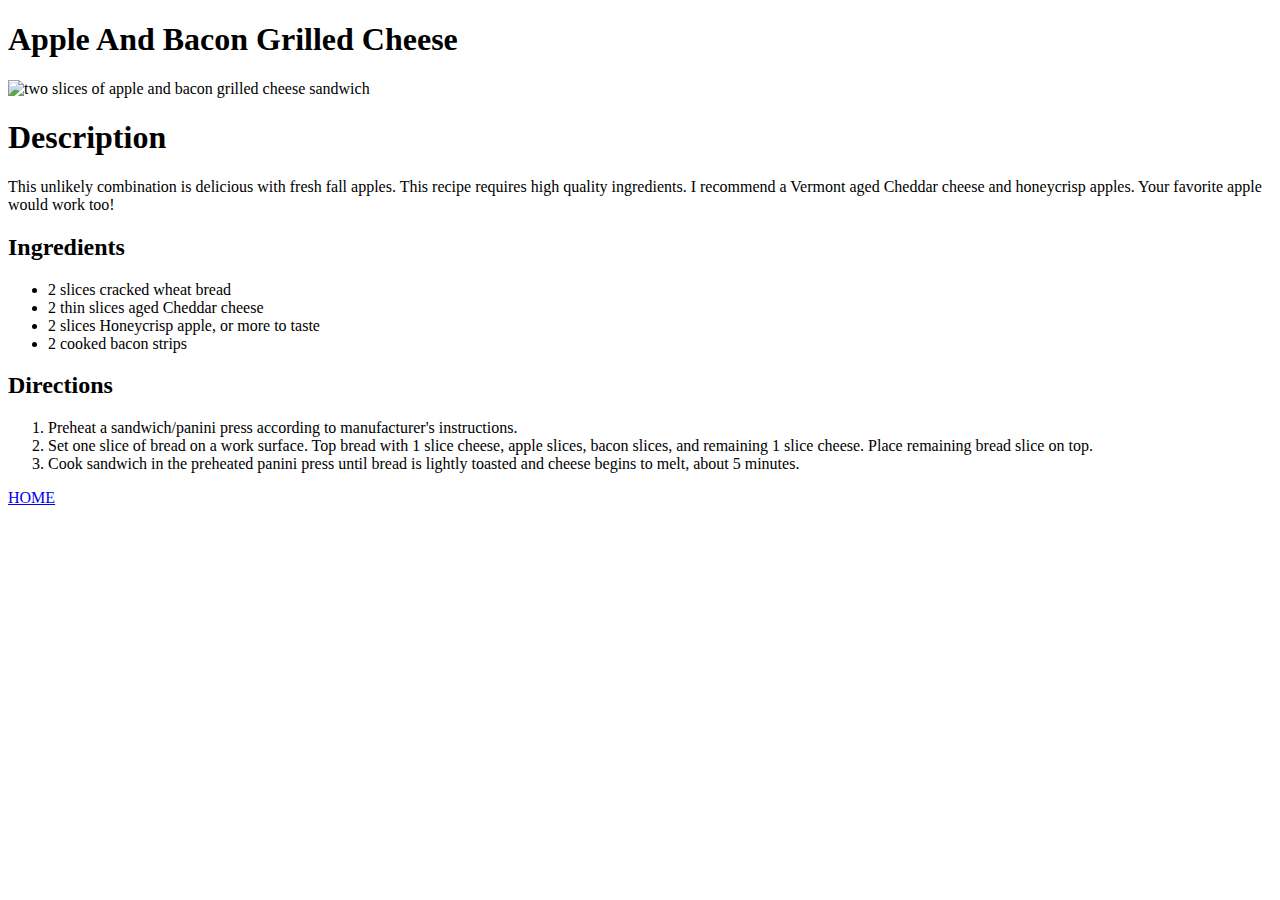
==== recipes/apple-and-bacon-grilled-cheese.html @ d3b5bdad "Create a new recipe page, fill in information about the recipe" ====
<!DOCTYPE html>
<html lang="en">
    <head>
        <meta charset="UTF-8">
        <title>Apple And Bacon Grilled Cheese Sandwich</title>
    </head>

    <body>
        <h1>Apple And Bacon Grilled Cheese</h1>
        <img src="https://imagesvc.meredithcorp.io/v3/mm/image?url=https%3A%2F%2Fimages.media-allrecipes.com%2Fuserphotos%2F1672270.jpg&q=60&c=sc&orient=true&poi=auto&h=512" alt="two slices of apple and bacon grilled cheese sandwich">
        <h1>Description</h1>
        <p>
            This unlikely combination is delicious with fresh fall apples. 
            This recipe requires high quality ingredients. I recommend a Vermont aged Cheddar cheese and honeycrisp apples. 
            Your favorite apple would work too!
        </p>
        <h2>Ingredients</h2>
        <ul>
            <li>2 slices cracked wheat bread</li>
            <li>2 thin slices aged Cheddar cheese</li>
            <li>2 slices Honeycrisp apple, or more to taste</li>
            <li>2 cooked bacon strips</li>
        </ul>
        <h2>Directions</h2>
        <ol>
            <li>Preheat a sandwich/panini press according to manufacturer's instructions.</li>
            <li>Set one slice of bread on a work surface. Top bread with 1 slice cheese, apple slices, bacon slices, and remaining 1 slice cheese. 
                Place remaining bread slice on top.
            </li>
            <li>Cook sandwich in the preheated panini press until bread is lightly toasted and cheese begins to melt, about 5 minutes.</li>
        </ol>
        <a href="./../index.html">HOME</a>
    </body>
</html>
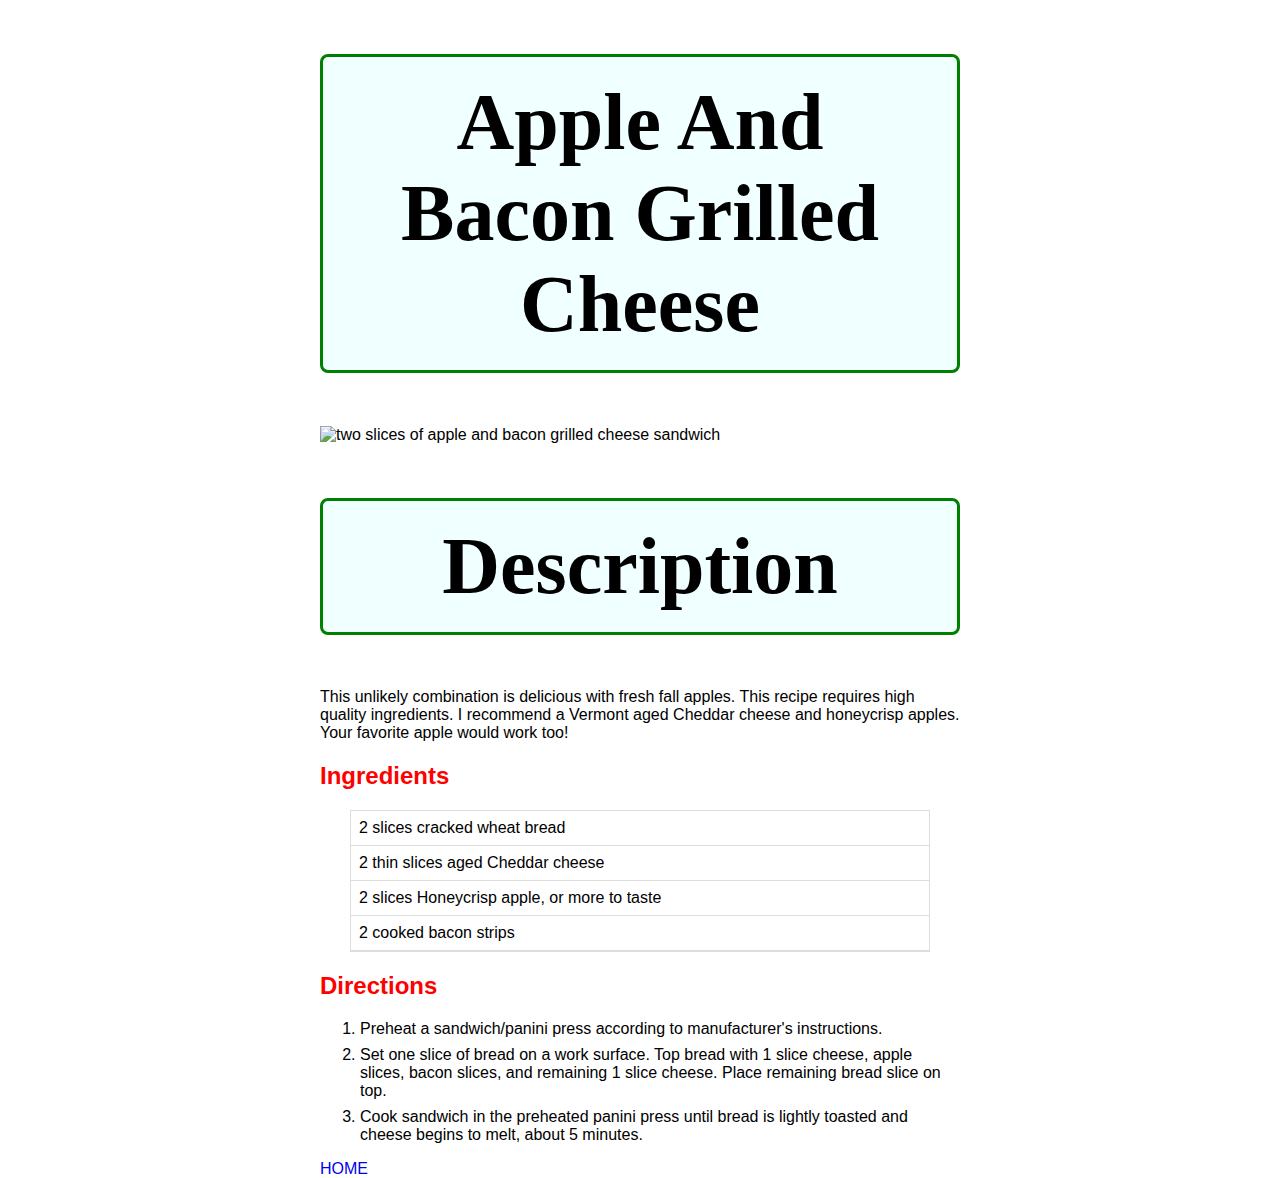
==== commit a65f0df9: "Link styles.css file" ====
--- a/recipes/apple-and-bacon-grilled-cheese.html
+++ b/recipes/apple-and-bacon-grilled-cheese.html
@@ -3,6 +3,7 @@
     <head>
         <meta charset="UTF-8">
         <title>Apple And Bacon Grilled Cheese Sandwich</title>
+        <link rel="stylesheet" href="./../styles.css">
     </head>
 
     <body>
--- a/styles.css
+++ b/styles.css
@@ -0,0 +1,55 @@
+body{
+    font-family:Verdana, Geneva, Tahoma, sans-serif;
+    margin: auto;
+    width: 50%;
+
+}
+a
+{
+    text-decoration: none;
+    
+}
+a:visited
+{
+    color: blue;
+}
+h1{
+    border: 3px;
+    border-style: solid;
+    border-color: green;
+    border-radius: 8px;
+
+    font-size: 500%;
+    font-family: Georgia, serif;
+    text-align: center;
+    padding:  20px;
+    background-color:azure;     
+}
+h2
+{
+    color: red;
+}
+img {
+    display: block;
+    margin-left: auto;
+    margin-right: auto;
+
+  }
+ul
+{
+    margin-left: 30px;
+    margin-right: 30px;
+    padding: 0px;
+    margin-top: 10px;
+    list-style-type: none;
+    border: 1px solid #ddd;
+}
+ul li
+{
+    border-bottom: 1px solid #ddd;
+    padding: 8px;
+}
+ol li
+{
+    margin-bottom: 8px;
+}
